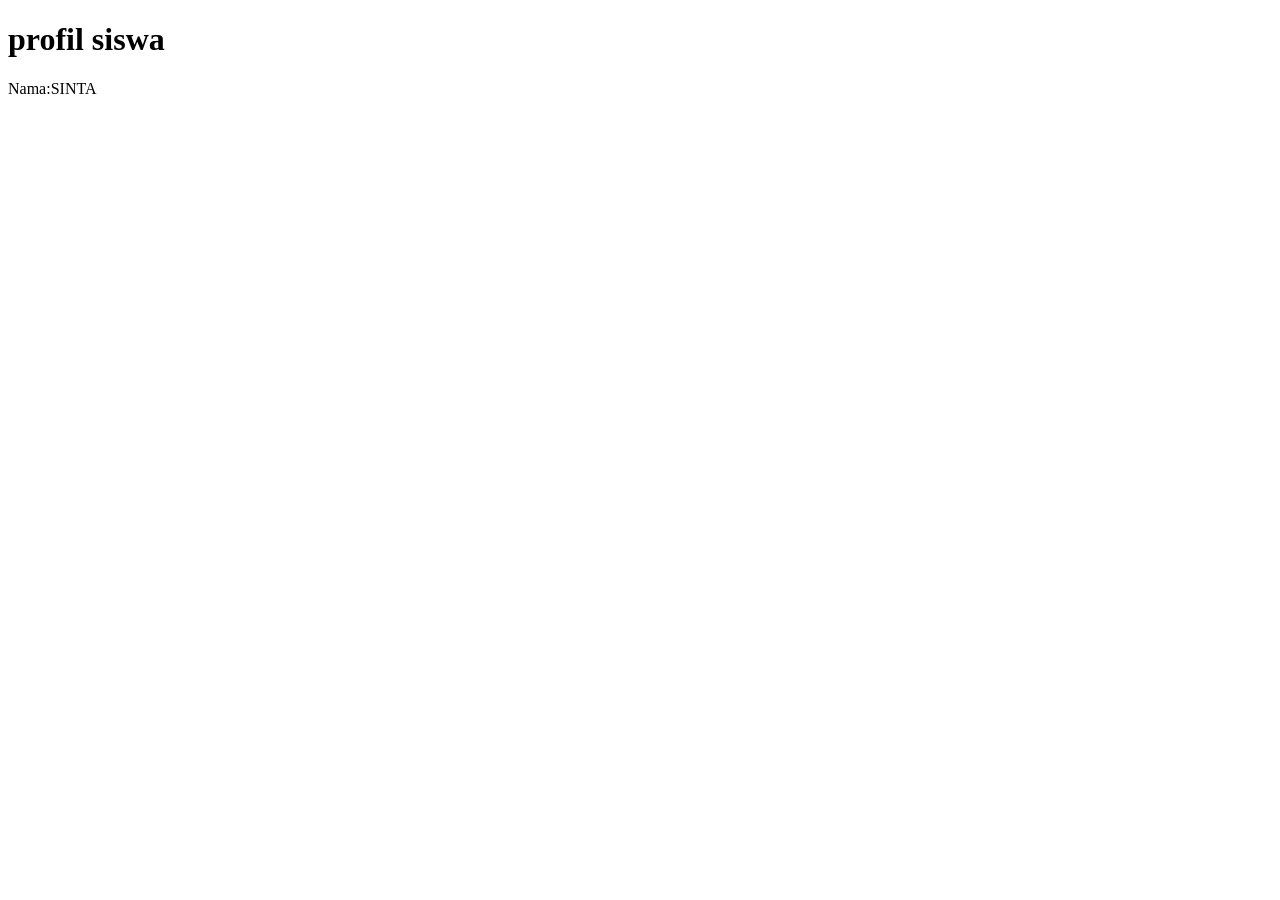
==== index.html @ 70d8865b "update index.html" ====
<!DOCTYPE html>
<html>

<head>
  <meta charset="UTF-8">
  <meta name="viewport" content="width=device-width, initial-scale=1">
  <title>profil</title>
</head>
<h1>profil siswa</h1>

<body>
  
</body>
<p>Nama:SINTA</p>

</html>
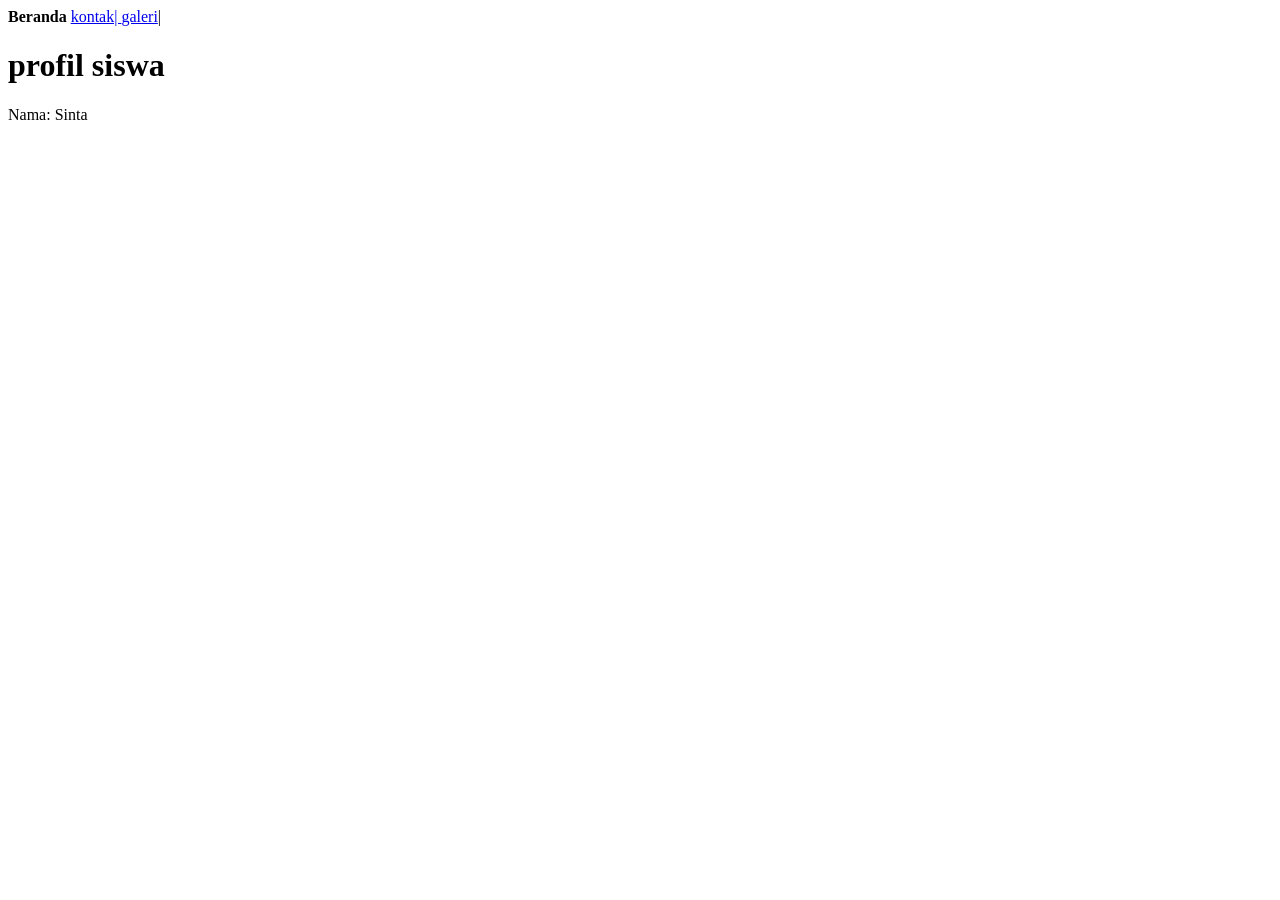
==== commit 0e811b58: "update" ====
--- a/index.html
+++ b/index.html
@@ -4,13 +4,17 @@
 <head>
   <meta charset="UTF-8">
   <meta name="viewport" content="width=device-width, initial-scale=1">
-  <title>profil</title>
+  <title>beranda</title>
 </head>
-<h1>profil siswa</h1>
 
 <body>
-  
+  <nav>
+    <b>Beranda</b>
+    <a href="kontak.html">kontak</>|
+    <a href="galeri.html">galeri</a>|
+  </nav>
+  <h1>profil siswa</h1>
+  <p>Nama: Sinta</p>
 </body>
-<p>Nama:SINTA</p>
 
 </html>
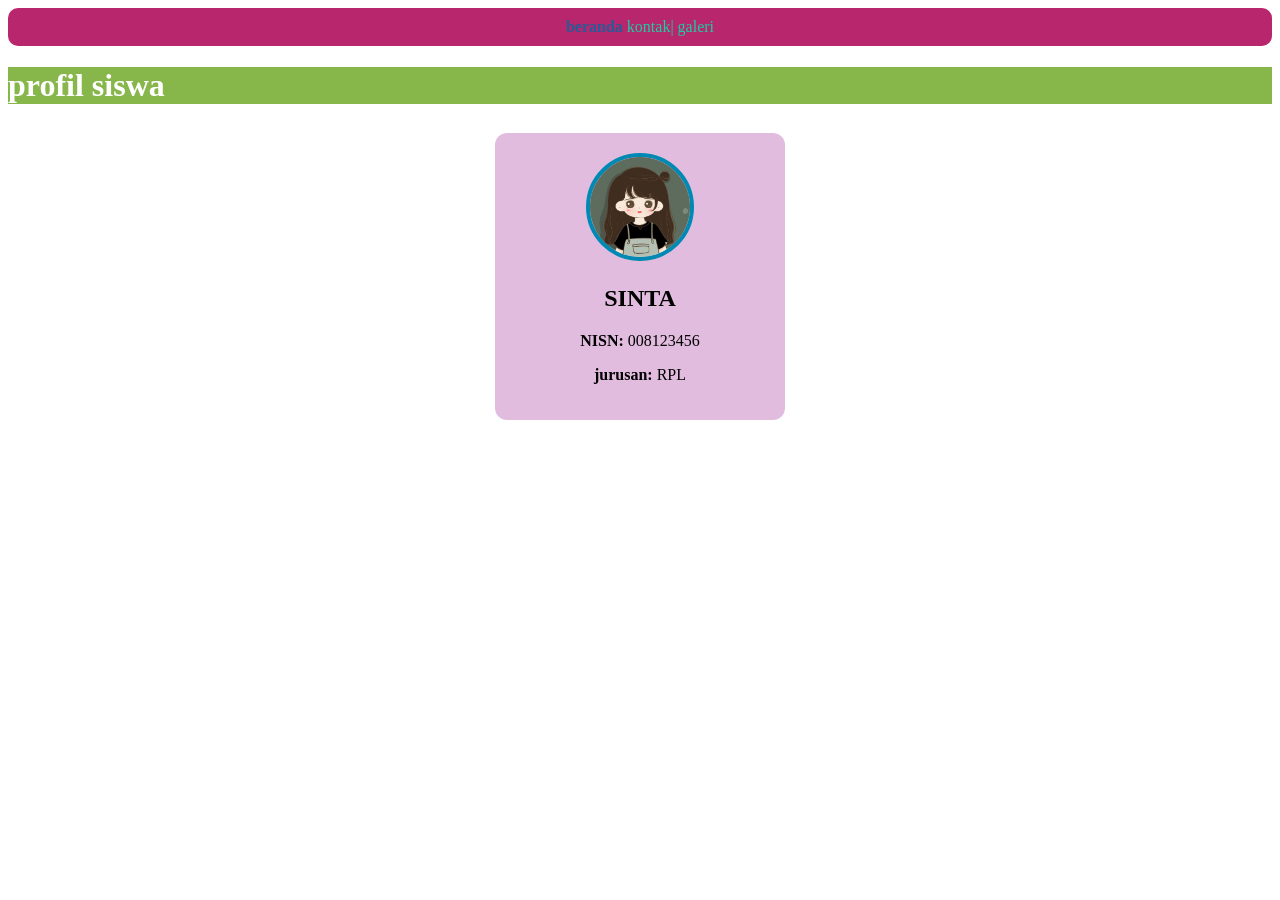
==== commit 17ba8775: "menambah style navigasi" ====
--- a/index.html
+++ b/index.html
@@ -5,16 +5,26 @@
   <meta charset="UTF-8">
   <meta name="viewport" content="width=device-width, initial-scale=1">
   <title>beranda</title>
+  <link rel="stylesheet" href="style.css">
 </head>
 
 <body>
-  <nav>
-    <b>Beranda</b>
+  <nav class="navigasi">
+    
+    <a href="index.html" class="aktif"> beranda</a>
     <a href="kontak.html">kontak</>|
-    <a href="galeri.html">galeri</a>|
+      <a href="galeri.html">galeri</a>
   </nav>
+  
   <h1>profil siswa</h1>
-  <p>Nama: Sinta</p>
+  
+  <div>
+    <img src="profil.jpg" alt="" width="100" />
+    <h2>SINTA</h2>
+    <p><b>NISN:</b> 008123456</p>
+    <p><b>jurusan:</b> RPL</p>
+  </div>
+  
 </body>
 
 </html>
--- a/style.css
+++ b/style.css
@@ -0,0 +1,45 @@
+h1 {
+  background-color: #87B64B;
+  color: #FFFFFF;
+}
+
+a {
+  color: #1ACEA2;
+}
+
+body {
+  background-color: #8AB5E2";
+
+}
+
+/*mengubah div menjadi tampilan kartu*/
+div {
+  background-color: #E2BCDF;
+  width: 250px;
+  margin: 29px auto;
+  padding: 20px;
+  border-radius: 12px;
+  text-align: center;
+}
+
+div img {
+  border-radius: 50%;
+  border: 4px solid #0089B3;
+}
+
+.navigasi {
+  background-color: #B8266D;
+  padding: 10px;
+  text-align: center;
+  border-radius: 10px;
+}
+
+.navigasi a {
+  text-decoration: none;
+}
+
+.navigasi .aktif {
+  font-weight: bold;
+  color: #265B98;
+  
+}
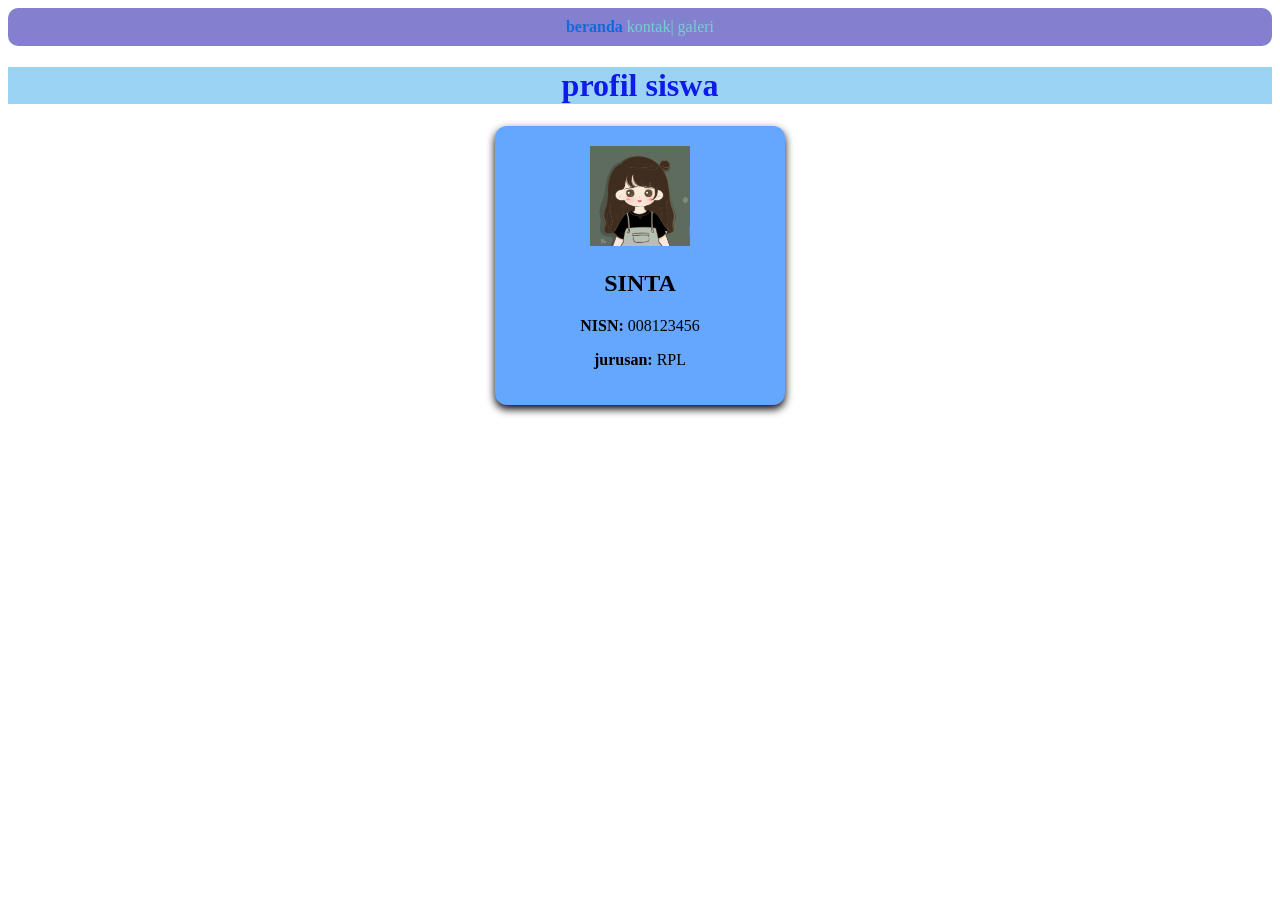
==== commit ceb731b4: "menambah rata tengah" ====
--- a/index.html
+++ b/index.html
@@ -18,7 +18,7 @@
   
   <h1>profil siswa</h1>
   
-  <div>
+  <div class="kartu-profil">
     <img src="profil.jpg" alt="" width="100" />
     <h2>SINTA</h2>
     <p><b>NISN:</b> 008123456</p>
--- a/style.css
+++ b/style.css
@@ -1,34 +1,32 @@
 h1 {
-  background-color: #87B64B;
-  color: #FFFFFF;
+  background-color: #9BD3F4;
+  color: #101AE9;
+  text-align: center;
 }
 
 a {
-  color: #1ACEA2;
+  color: #71D1CC;
 }
 
 body {
-  background-color: #8AB5E2";
+  background-color: #92D9DF";
 
 }
 
-/*mengubah div menjadi tampilan kartu*/
-div {
-  background-color: #E2BCDF;
+/* mengubah div menjadi tampilan kartu*/
+div.kartu-profil {
+  background-color: #65A7FF;
   width: 250px;
-  margin: 29px auto;
+  margin: 20px auto;
   padding: 20px;
   border-radius: 12px;
+  box-shadow: 0 4px 8px rgba(0, 0, 0, 1);
   text-align: center;
 }
-
-div img {
-  border-radius: 50%;
-  border: 4px solid #0089B3;
-}
+  
 
 .navigasi {
-  background-color: #B8266D;
+  background-color: #8380D0;
   padding: 10px;
   text-align: center;
   border-radius: 10px;
@@ -40,6 +38,35 @@
 
 .navigasi .aktif {
   font-weight: bold;
-  color: #265B98;
-  
+  color: #1568D9;
+}
+
+div.kartu-kontak {
+  background-color: #4383A1;
+  width: 80%;
+  margin: 0 auto;
+  /*rata tengah horizontal */
+  padding: 10px;
+  border-radius: 20px;
+  /*sudut kotak tumpul*/
+  text-align: center;
+}
+
+.tombol-medsos {
+  /*agar tombaol melebar satu baris penuh*/
+  display: block;
+  padding: 10px;
+  text-align: center;
+  text-decoration: none;
+  margin: 8px;
+  border-radius: 12px;
+}
+
+.wa {
+  background-color: #fff;
+}
+
+.github {
+  background-color: #333;
+}
 }
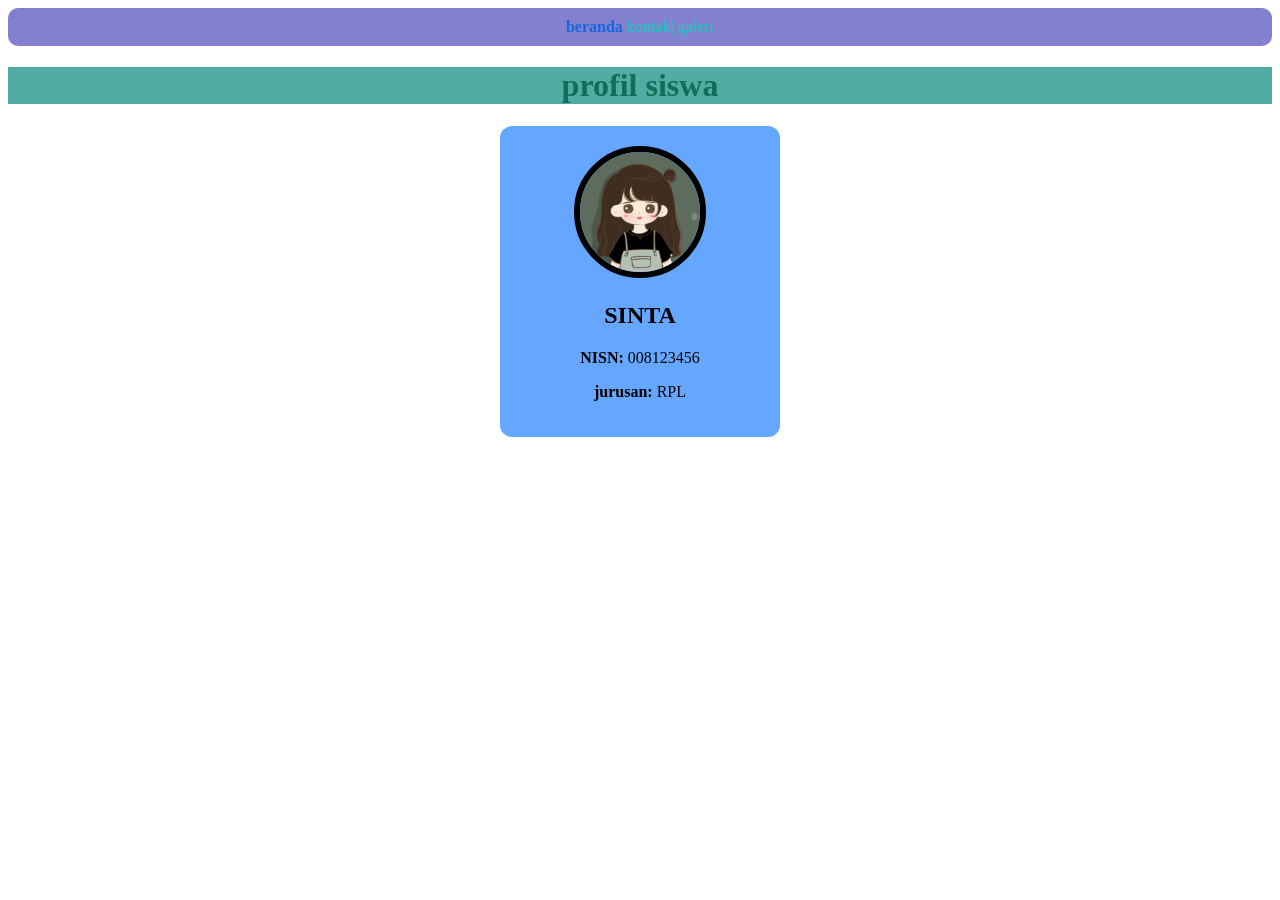
==== commit a427636b: "menambah galeri foto" ====
--- a/index.html
+++ b/index.html
@@ -9,7 +9,7 @@
 </head>
 
 <body>
-  <nav class="navigasi">
+  <nav class="navigasi">  
     
     <a href="index.html" class="aktif"> beranda</a>
     <a href="kontak.html">kontak</>|
@@ -19,7 +19,7 @@
   <h1>profil siswa</h1>
   
   <div class="kartu-profil">
-    <img src="profil.jpg" alt="" width="100" />
+    <img src="profil.jpg" alt="" width="120" />
     <h2>SINTA</h2>
     <p><b>NISN:</b> 008123456</p>
     <p><b>jurusan:</b> RPL</p>
--- a/style.css
+++ b/style.css
@@ -1,11 +1,11 @@
 h1 {
-  background-color: #9BD3F4;
-  color: #101AE9;
+  background-color: #53ACA4;
+  color: #136D57;
   text-align: center;
 }
 
 a {
-  color: #71D1CC;
+  color: #15CEB7;
 }
 
 body {
@@ -16,15 +16,17 @@
 /* mengubah div menjadi tampilan kartu*/
 div.kartu-profil {
   background-color: #65A7FF;
-  width: 250px;
+  width: 240px;
   margin: 20px auto;
   padding: 20px;
   border-radius: 12px;
-  box-shadow: 0 4px 8px rgba(0, 0, 0, 1);
+  box-shadow: 0 4px 8px rgba(0, 0, 0, 0);
   text-align: center;
 }
-  
-
+div.kartu-profil img{
+border-radius:50%;
+  border:6px solid;
+}
 .navigasi {
   background-color: #8380D0;
   padding: 10px;
@@ -69,4 +71,28 @@
 .github {
   background-color: #333;
 }
+
+.galeri-container{
+text-align: center;
+max-width: 100%;
+margin: 0 auto;
+}
+/*item galeri foto*/
+.galeri-item{
+  width: 50%;
+  max-width: 103px;
+  display: inline-block;
+  margin: 14px;
+  border-radius: 9px;
+  overflow: hidden;
+  background-color: #8DBCEA;
+}
+.galeri-item img {
+  width: 100px;
+  height: 160px;
+  object-fit: cover;
+}
+.galeri-item p{
+  padding: 0px;
+  line-height: 0.5;
 }
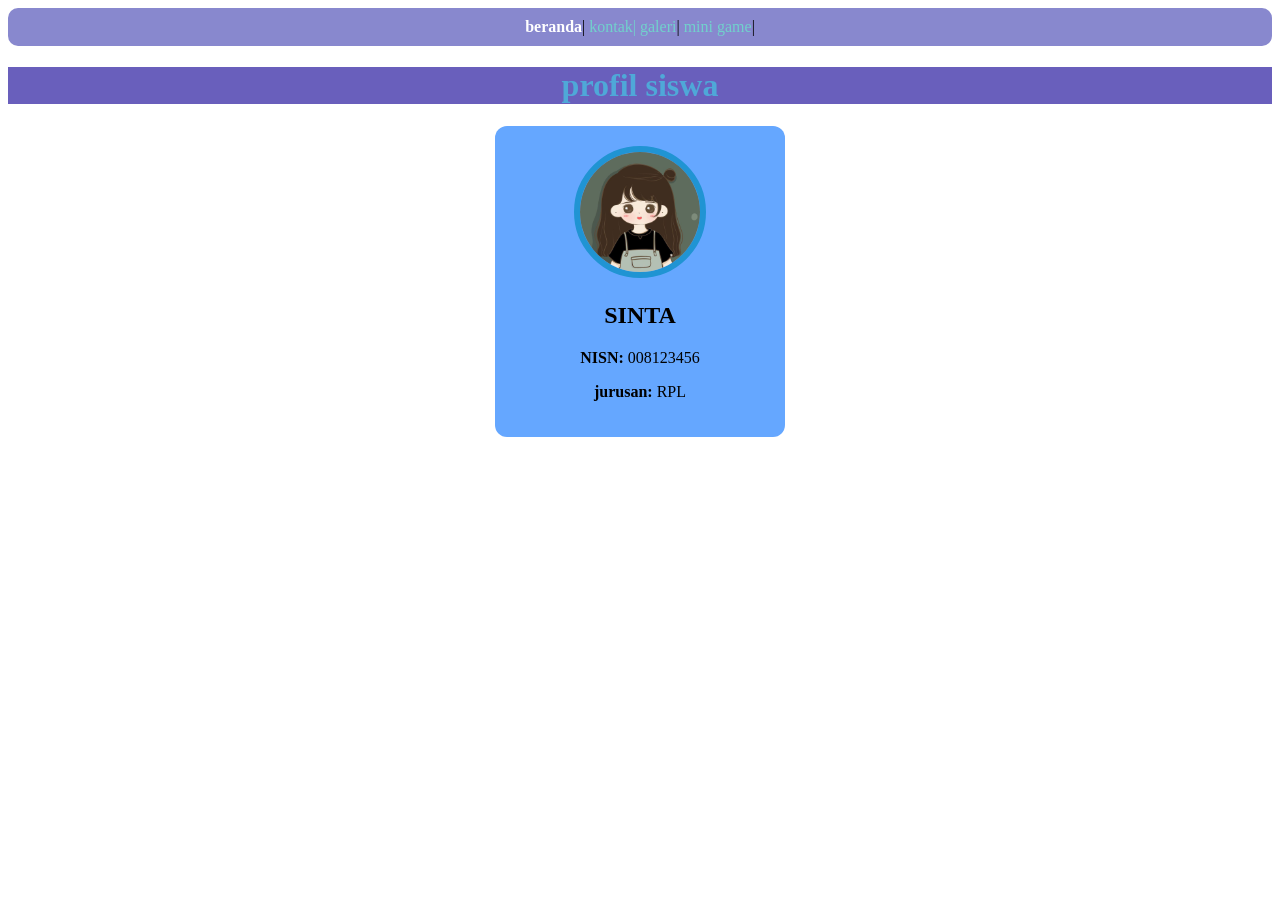
==== commit 6f38517c: "minigame" ====
--- a/index.html
+++ b/index.html
@@ -11,9 +11,10 @@
 <body>
   <nav class="navigasi">  
     
-    <a href="index.html" class="aktif"> beranda</a>
+    <a href="index.html" class="aktif"> beranda</a>|
     <a href="kontak.html">kontak</>|
-      <a href="galeri.html">galeri</a>
+      <a href="galeri.html">galeri</a>|
+      <a href="minigame.html">mini game</a>|
   </nav>
   
   <h1>profil siswa</h1>
--- a/style.css
+++ b/style.css
@@ -1,22 +1,22 @@
 h1 {
-  background-color: #53ACA4;
-  color: #136D57;
+  background-color: #695FBC;
+  color: #4FA8D8;
   text-align: center;
 }
 
 a {
-  color: #15CEB7;
+  color: #71D1CC;
 }
 
 body {
-  background-color: #92D9DF";
+  background-color: #000FFF";
 
 }
 
 /* mengubah div menjadi tampilan kartu*/
 div.kartu-profil {
   background-color: #65A7FF;
-  width: 240px;
+  width: 250px;
   margin: 20px auto;
   padding: 20px;
   border-radius: 12px;
@@ -24,11 +24,12 @@
   text-align: center;
 }
 div.kartu-profil img{
-border-radius:50%;
-  border:6px solid;
+  border-radius: 50%;
+  border: 6px solid #2094D3;
 }
+ 
 .navigasi {
-  background-color: #8380D0;
+  background-color: #8888CE;
   padding: 10px;
   text-align: center;
   border-radius: 10px;
@@ -40,7 +41,7 @@
 
 .navigasi .aktif {
   font-weight: bold;
-  color: #1568D9;
+  color: #FFFFFF;
 }
 
 div.kartu-kontak {
@@ -72,24 +73,26 @@
   background-color: #333;
 }
 
-.galeri-container{
-text-align: center;
-max-width: 100%;
-margin: 0 auto;
+.galeri-container {
+  text-align: center;
+  max-width: 100%;
+  margin: 0 auto;
 }
+
 /*item galeri foto*/
-.galeri-item{
+.galeri-item {
   width: 50%;
-  max-width: 103px;
+  max-width: 150px;
+  margin: 10px;
+  border-radius: 5px;
   display: inline-block;
-  margin: 14px;
-  border-radius: 9px;
   overflow: hidden;
-  background-color: #8DBCEA;
+  background-color: #279EB5;
 }
+
 .galeri-item img {
-  width: 100px;
-  height: 160px;
+  width: 100%;
+  height: 150px;
   object-fit: cover;
 }
 .galeri-item p{
